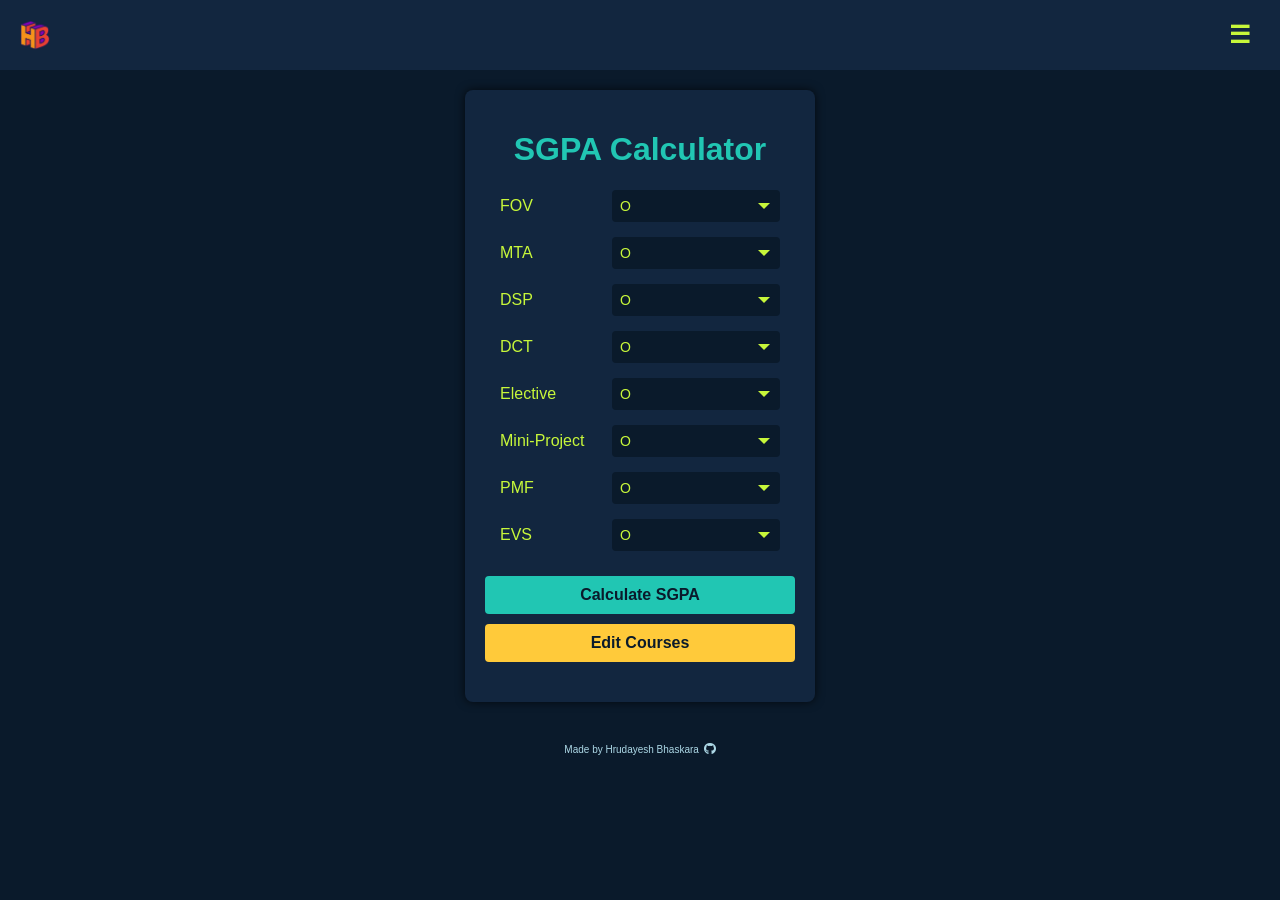
==== index.html @ 837613af "updated version control 5" ====
<!DOCTYPE html>
<html lang="en">

<head>
    <meta charset="UTF-8">
    <meta name="viewport" content="width=device-width, initial-scale=1.0">
    <title>SGPA Calculator</title>
    <link rel="stylesheet" href="https://cdnjs.cloudflare.com/ajax/libs/font-awesome/6.0.0-beta3/css/all.min.css">
    <style>
        html,
        body {
            height: 100%;
            margin: 0;
            display: flex;
            flex-direction: column;
        }

        body {
            font-family: Arial, sans-serif;
            background-color: #0a1a2b;
            /* Dark Navy Blue */
            color: #c7f73a;
            /* Lime Green */
            padding: 5px;
            display: flex;
            flex-direction: column;
        }

        .header {
            position: fixed;
            top: 0;
            left: 0;
            right: 0;
            background-color: #12263f;
            /* Dark Navy Blue */
            color: #c7f73a;
            display: flex;
            justify-content: space-between;
            align-items: center;
            padding: 10px 20px;
            z-index: 1000;
            /* Ensure it stays on top */
        }

        .header .logo {
            display: flex;
            font-weight: bold;
            font-size: 24px;
        }

        .header .menu-btn {
            font-size: 24px;
            cursor: pointer;
            background: transparent;
            border: none;
            color: #c7f73a;
            width: 40px;
            /* Reduced width */
            height: 40px;
            /* Fixed height */
            display: flex;
            align-items: center;
            justify-content: center;
            padding-bottom: 20px;
        }

        .menu {
            position: fixed;
            top: 65px;
            /* Adjusted to appear below the header and ensure button visibility */
            right: 0;
            width: 170px;
            /* Slightly reduced width */
            background-color: #12263f;
            /* Same as header */
            color: #c7f73a;
            display: none;
            flex-direction: column;
            padding: 20px;
            /* Reduced padding */
            z-index: 1000;
            /* box-shadow: -2px 0 10px rgba(0, 0, 0, 0.7); /* Shadow to create a separation effect */
            border-radius: 4px;
            /* Rounded corners */
        }

        .menu a {
            text-decoration: none;
            color: #c7f73a;
            padding: 15px;
            /* Reduced gap between menu items */
            font-size: 16px;
            /* Adjusted font size */
        }

        .menu.active {
            display: flex;
            right: 0;
            /* Align to right edge */
        }

        .container {
            max-width: 100%;
            /* Ensure this is consistent 600px */
            margin: 85px auto 20px;
            background-color: #12263f;
            padding: 20px;
            box-shadow: 0 0 10px rgba(0, 0, 0, 0.7);
            border-radius: 8px;
            /* Add a fixed width if needed */
            width: 350px;
            /* 100% */
            box-sizing: border-box;
        }


        h1 {
            text-align: center;
            color: #21c6b3;
            /* Teal */
        }

        h2 {
            color: #21c6b3;
            /* Match color of the main heading */
            text-align: center;
            /* Center the title */
        }

        .course-row,
        .course-edit {
            display: flex;
            justify-content: space-between;
            align-items: center;
            margin-bottom: 15px;
            padding-left: 15px;
            padding-right: 15px;
        }

        .course-row label,
        .course-edit input {
            margin-right: 10px;
            flex: 1;
            text-align: left;
        }

        select {
            width: 60%;
            /* 60% of the container width */
            padding: 10px;
            background-color: #0a1a2b;
            color: #c7f73a;
            border: none;
            /* No border */
            border-radius: 4px;
            font-size: 14px;
            appearance: none;
            /* Remove default styling for dropdown */
            background-image: url("data:image/svg+xml,%3Csvg xmlns='http://www.w3.org/2000/svg' viewBox='0 0 10 5'%3E%3Cpath fill='%23c7f73a' d='M0 0l5 5 5-5z'/%3E%3C/svg%3E");
            background-repeat: no-repeat;
            background-position: calc(100% - 15px) center;
            /* Adjust arrow position */
            background-size: 12px;
        }

        button {
            width: 100%;
            padding: 10px;
            background-color: #21c6b3;
            color: #0a1a2b;
            border: none;
            border-radius: 4px;
            cursor: pointer;
            font-size: 16px;
            font-weight: bold;
            margin-top: 10px;
        }

        button:hover {
            background-color: #1daaa1;
        }

        .result {
            text-align: center;
            margin-top: 20px;
            font-size: 1.5em;
            color: #21c6b3;
        }

        footer {
            background-color: transparent;
            /* No background color */
            color: lightblue;
            /* Light blue text color */
            text-align: center;
            padding: 20px;
            font-size: 10px;
            padding-bottom: 20px;
        }

        footer a {
            margin-left: 2px;
            /* Space between text and the icon */
            font-size: 12px;
            /* Size of the GitHub icon */
            color: lightblue;
        }

        footer a:hover {
            color: #21c6b3;
            /* Change icon color on hover */
        }

        .edit-container {
            display: none;
            margin-top: 20px;
        }

        .edit-btn {
            background-color: #ffca3a;
            color: #0a1a2b;
        }

        .arrow-btn {
            cursor: pointer;
            color: black;
            background-color: limegreen;
            margin-right: 10px;
            border: none;
            border-radius: 4px;
            /* Smooth curve */
            width: 24px;
            /* Reduced size */
            height: 24px;
            /* Reduced size */
            display: flex;
            justify-content: center;
            align-items: center;
        }

        .delete-btn {
            background-color: rgb(179, 10, 10);
            border: none;
            border-radius: 8px;
            /* Smooth curved square */
            padding: 5px;
            cursor: pointer;
            display: flex;
            justify-content: center;
            align-items: center;
            width: 30px;
            height: 30px;
        }

        .delete-btn img {
            width: 18px;
            height: 18px;
        }

        .course-edit input[type="text"],
        .course-edit input[type="number"] {
            padding: 8px;
            border-radius: 4px;
            background-color: #0a1a2b;
            color: #c7f73a;
            margin-right: 10px;
            flex: 1;
            max-width: 130px;
            /* Adjusted width */
            /* border: 1px solid #c7f73a; */
            border: none;
            /* Border to highlight input */
        }

        select {
            width: 60%;
            /* Adjusted width of the grade dropdown */
            padding: 8px;
            background-color: #0a1a2b;
            color: #c7f73a;
            border: none;
            border-radius: 4px;
            font-size: 14px;
            appearance: none;
            background-image: url("data:image/svg+xml,%3Csvg xmlns='http://www.w3.org/2000/svg' viewBox='0 0 10 5'%3E%3Cpath fill='%23c7f73a' d='M0 0l5 5 5-5z'/%3E%3C/svg%3E");
            background-repeat: no-repeat;
            background-position: calc(100% - 10px) center;
            /* Adjusted drop down arrow position */
            background-size: 12px;
        }

        /* Remove arrows for number input fields */
        input[type=number]::-webkit-outer-spin-button,
        input[type=number]::-webkit-inner-spin-button {
            -webkit-appearance: none;
            margin: 0;
        }

        input[type=number] {
            -moz-appearance: textfield;
            /* Firefox */
        }
    </style>
</head>

<body>

    <div class="header">
        <!-- <div class="logo">HB</div> -->
        <div class="logo">
            <img src="logo.png" alt="Logo" style="width: 30px; height: 30px;">
        </div>
        <button class="menu-btn" onclick="toggleMenu()">☰</button>
    </div>

    <div class="menu" id="menu">
        <a href="index.html">SGPA Calculator</a>
        <a href="page1.html">CGPA Calculator</a>
    </div>

    <div class="container">
        <h1>SGPA Calculator</h1>

        <form id="gpaForm">
            <div id="courseList">
                <!-- Courses will be dynamically added here -->
            </div>

            <button type="button" onclick="calculateGPA()">Calculate SGPA</button>
            <button type="button" class="edit-btn" onclick="toggleEdit()">Edit Courses</button>

            <div class="result" id="result"></div>
        </form>

        <div class="edit-container" id="editContainer">
            <h2>Edit Courses and Credits</h2>
            <div id="editCourseList">
                <!-- Editable courses will be dynamically added here -->
            </div>
            <button type="button" class="edit-btn" onclick="addCourse()">Add Course</button>
            <button type="button" class="edit-btn" onclick="saveChanges()">Save Changes</button>
        </div>
    </div>

    <!-- Footer -->
    <footer>
        Made by Hrudayesh Bhaskara
        <a href="https://github.com/HrudayeshB/GPA_Calculator" target="_blank"
            style="color: lightblue; text-decoration: none;">
            <i class="fab fa-github"></i>
        </a>
    </footer>

    <script>
        
        const grade = {
    "O": 10,
    "A+": 9,
    "A": 8,
    "B+": 7,
    "B": 6,
    "C": 5,
    "P": 4,
    "F": 0
};

const CURRENT_VERSION = "1.1"; // Increment this when releasing new updates

const defaultCourses = ["FOV", "MTA", "DSP", "DCT", "Elective", "Mini-Project", "PMF", "EVS"];

const defaultCredits = {
    "FOV": 3, 
    "MTA": 4, 
    "DSP": 3, 
    "DCT": 4, 
    "Elective": 3,
    "Mini-Project": 2, 
    "PMF": 2, 
    "EVS": 1
};


let courseCreds = {
    "FOV": 3,
    "MTA": 4,
    "DSP": 3,
    "DCT": 4,
    "Elective": 3,
    "Mini-Project": 2,
    "PMF": 2,
    "EVS": 1
};

let courses = Object.keys(courseCreds);

let tempEditableCourses = [...courses];  // Temporary list for editing
let tempEditableCourseCreds = { ...courseCreds }; // Temporary credits for editing

function renderCourses() {
    const courseList = document.getElementById('courseList');
    courseList.innerHTML = '';
    courses.forEach((course) => {
        const courseDiv = document.createElement('div');
        courseDiv.classList.add('course-row');
        courseDiv.innerHTML = `
            <label for="${course}">${course}</label>
            <select id="${course}">
                <option value="O">O</option>
                <option value="A+">A+</option>
                <option value="A">A</option>
                <option value="B+">B+</option>
                <option value="B">B</option>
                <option value="C">C</option>
                <option value="P">P</option>
                <option value="F">F</option>
            </select>
        `;
        courseList.appendChild(courseDiv);
    });
}

function renderEditableCourses() {
    const editCourseList = document.getElementById('editCourseList');
    editCourseList.innerHTML = '';
    tempEditableCourses.forEach((course, index) => {
        const editDiv = document.createElement('div');
        editDiv.classList.add('course-edit');
        editDiv.innerHTML = `
            <button type="button" class="arrow-btn" onclick="moveUp(${index})">⬆</button>
            <input type="text" id="editName-${index}" value="${course}" placeholder="Course Name" onchange="updateEditableCourse(${index})">
            <input type="number" id="editCredits-${index}" placeholder="Creds" value="${tempEditableCourseCreds[course] || ''}" min="1" max="10" onchange="updateEditableCourse(${index})">
            <button type="button" class="delete-btn" onclick="removeEditableCourse(${index})">
                <img src="https://img.icons8.com/ios-glyphs/30/ffffff/trash.png" alt="Delete">
            </button>
        `;
        editCourseList.appendChild(editDiv);
    });
}

function calculateGPA() {
    let studentCreds = 0;
    let totalCreds = 0; // Total credits should be calculated dynamically

    courses.forEach((course) => {
        const selectedGrade = document.getElementById(course)?.value;
        if (selectedGrade && courseCreds[course]) { // Check for valid grade and credits
            studentCreds += grade[selectedGrade] * courseCreds[course];
            totalCreds += courseCreds[course]; // Sum total credits dynamically
        }
    });

    // Calculate GPA only if totalCreds is greater than 0
    const gpa = totalCreds > 0 ? (studentCreds / totalCreds) : 0;
    document.getElementById('result').innerText = `GPA: ${gpa.toFixed(2)}`;
}

function toggleEdit() {
    const editContainer = document.getElementById('editContainer');
    if (editContainer.style.display === 'none' || !editContainer.style.display) {
        editContainer.style.display = 'block';
        renderEditableCourses();
    } else {
        editContainer.style.display = 'none';
    }
}

function addCourse() {
    tempEditableCourses.push("");
    tempEditableCourseCreds[""] = 0;  // Initialize with empty name and zero credits
    renderEditableCourses();
}

function updateEditableCourse(index) {
    const newName = document.getElementById(`editName-${index}`).value.trim();
    const newCredits = parseInt(document.getElementById(`editCredits-${index}`).value) || 0;
    if (newName) {
        tempEditableCourses[index] = newName;
        tempEditableCourseCreds[newName] = newCredits;
    }
}

function removeEditableCourse(index) {
    const course = tempEditableCourses[index];
    delete tempEditableCourseCreds[course];
    tempEditableCourses.splice(index, 1);
    renderEditableCourses();
}

// function moveUp(index) {
//     if (index > 0) {
//         [tempEditableCourses[index], tempEditableCourses[index - 1]] = [tempEditableCourses[index - 1], tempEditableCourses[index]];
//         [tempEditableCourseCreds[tempEditableCourses[index]], tempEditableCourseCreds[tempEditableCourses[index - 1]]] =
//             [tempEditableCourseCreds[tempEditableCourses[index - 1]], tempEditableCourseCreds[tempEditableCourses[index]]];
//         renderEditableCourses();
//     }
// }

function moveUp(index) {
    if (index > 0) {
        // Swap both course names and credits together
        let tempCourse = tempEditableCourses[index];
        let tempCredits = tempEditableCourseCreds[tempCourse];

        tempEditableCourses[index] = tempEditableCourses[index - 1];
        tempEditableCourses[index - 1] = tempCourse;

        tempEditableCourseCreds[tempCourse] = tempEditableCourseCreds[tempEditableCourses[index]];
        tempEditableCourseCreds[tempEditableCourses[index]] = tempCredits;

        // Re-render the list
        renderEditableCourses();
    }
}


function saveChanges() {
    // Update the courses and courseCreds objects from the temporary lists
    const updatedCourses = tempEditableCourses.filter(course => course.trim() !== "");
    const updatedCourseCreds = {};

    tempEditableCourses.forEach(course => {
        if (course.trim() !== "") {
            updatedCourseCreds[course] = tempEditableCourseCreds[course];
        }
    });

    // Update the global courses and courseCreds variables
    courses = updatedCourses;
    courseCreds = updatedCourseCreds;

    // Save updated data to localStorage
    localStorage.setItem('courses', JSON.stringify(courses));
    localStorage.setItem('courseCreds', JSON.stringify(courseCreds));

    // Re-render courses and editable courses
    renderCourses();
    renderEditableCourses();
    toggleEdit(); // Close the edit section after saving
}

// function loadSavedData() {
//     const savedCourses = JSON.parse(localStorage.getItem('courses'));
//     const savedCourseCreds = JSON.parse(localStorage.getItem('courseCreds'));

//     if (savedCourses && savedCourseCreds) {
//         courses = savedCourses;
//         courseCreds = savedCourseCreds;
//     }
//     // Initialize temporary lists with saved data
//     tempEditableCourses = [...courses];
//     tempEditableCourseCreds = { ...courseCreds };
// }

function loadSavedData() {
    const savedVersion = localStorage.getItem('courses_version');
    const savedCourses = JSON.parse(localStorage.getItem('courses'));
    const savedCourseCreds = JSON.parse(localStorage.getItem('courseCreds'));

    if (savedVersion !== CURRENT_VERSION) {
        // Only update courses if the version is outdated
        localStorage.setItem('courses', JSON.stringify(defaultCourses));
        localStorage.setItem('courseCreds', JSON.stringify(defaultCredits));
        localStorage.setItem('courses_version', CURRENT_VERSION);
        
        courses = defaultCourses;
        courseCreds = defaultCredits;
    } else {
        // Load user's saved courses if the version is up-to-date
        courses = savedCourses || defaultCourses;
        courseCreds = savedCourseCreds || defaultCredits;
    }

    // Initialize temporary lists with saved or default data
    tempEditableCourses = [...courses];
    tempEditableCourseCreds = { ...courseCreds };
}


function toggleMenu() {
    const menu = document.getElementById('menu');
    menu.classList.toggle('active');
}

window.onload = function () {
    loadSavedData();
    renderCourses();
};
    </script>
</body>

</html>
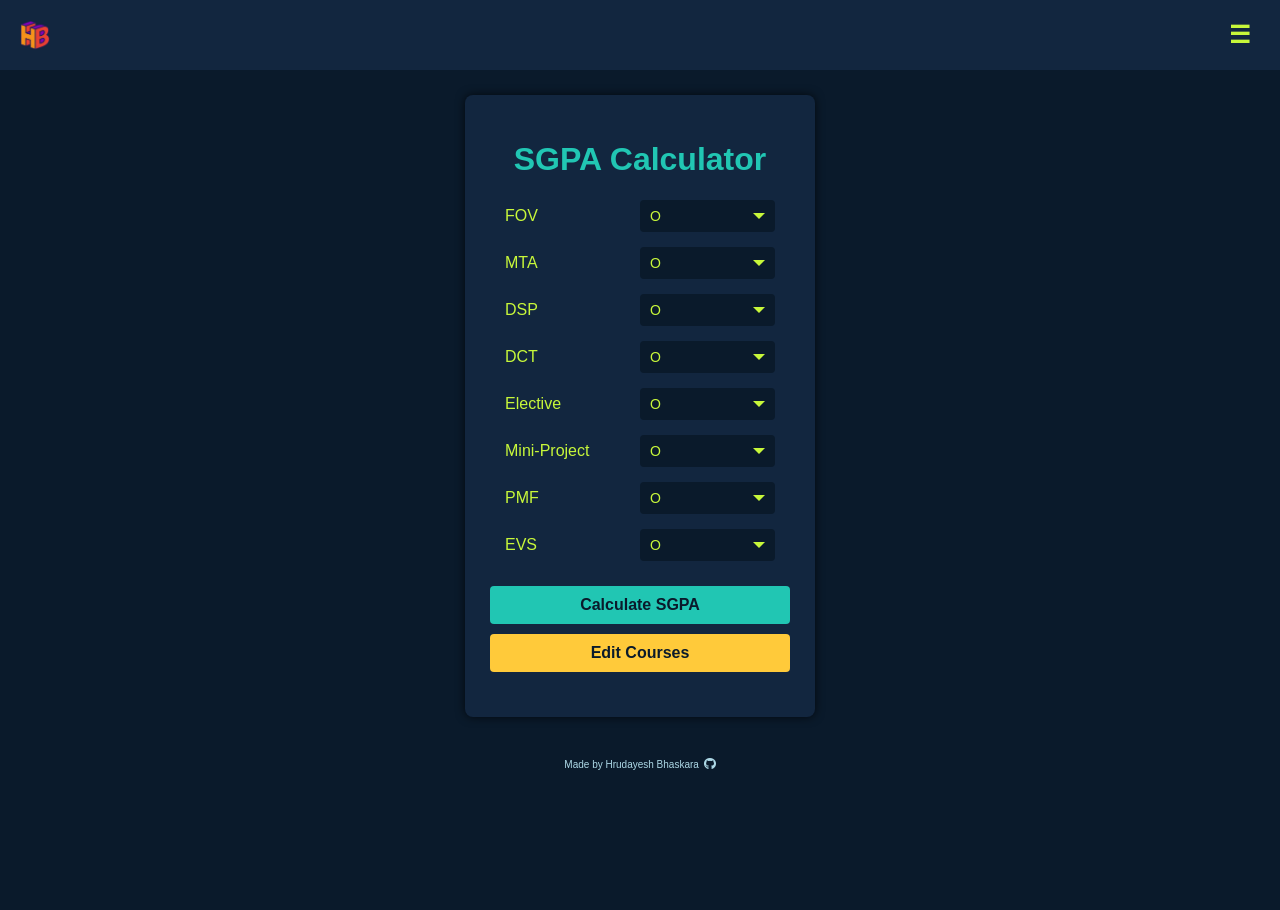
==== commit a789765e: "Added semesters and branches, Version 2.0" ====
--- a/index.html
+++ b/index.html
@@ -6,305 +6,11 @@
     <meta name="viewport" content="width=device-width, initial-scale=1.0">
     <title>SGPA Calculator</title>
     <link rel="stylesheet" href="https://cdnjs.cloudflare.com/ajax/libs/font-awesome/6.0.0-beta3/css/all.min.css">
-    <style>
-        html,
-        body {
-            height: 100%;
-            margin: 0;
-            display: flex;
-            flex-direction: column;
-        }
-
-        body {
-            font-family: Arial, sans-serif;
-            background-color: #0a1a2b;
-            /* Dark Navy Blue */
-            color: #c7f73a;
-            /* Lime Green */
-            padding: 5px;
-            display: flex;
-            flex-direction: column;
-        }
-
-        .header {
-            position: fixed;
-            top: 0;
-            left: 0;
-            right: 0;
-            background-color: #12263f;
-            /* Dark Navy Blue */
-            color: #c7f73a;
-            display: flex;
-            justify-content: space-between;
-            align-items: center;
-            padding: 10px 20px;
-            z-index: 1000;
-            /* Ensure it stays on top */
-        }
-
-        .header .logo {
-            display: flex;
-            font-weight: bold;
-            font-size: 24px;
-        }
-
-        .header .menu-btn {
-            font-size: 24px;
-            cursor: pointer;
-            background: transparent;
-            border: none;
-            color: #c7f73a;
-            width: 40px;
-            /* Reduced width */
-            height: 40px;
-            /* Fixed height */
-            display: flex;
-            align-items: center;
-            justify-content: center;
-            padding-bottom: 20px;
-        }
-
-        .menu {
-            position: fixed;
-            top: 65px;
-            /* Adjusted to appear below the header and ensure button visibility */
-            right: 0;
-            width: 170px;
-            /* Slightly reduced width */
-            background-color: #12263f;
-            /* Same as header */
-            color: #c7f73a;
-            display: none;
-            flex-direction: column;
-            padding: 20px;
-            /* Reduced padding */
-            z-index: 1000;
-            /* box-shadow: -2px 0 10px rgba(0, 0, 0, 0.7); /* Shadow to create a separation effect */
-            border-radius: 4px;
-            /* Rounded corners */
-        }
-
-        .menu a {
-            text-decoration: none;
-            color: #c7f73a;
-            padding: 15px;
-            /* Reduced gap between menu items */
-            font-size: 16px;
-            /* Adjusted font size */
-        }
-
-        .menu.active {
-            display: flex;
-            right: 0;
-            /* Align to right edge */
-        }
-
-        .container {
-            max-width: 100%;
-            /* Ensure this is consistent 600px */
-            margin: 85px auto 20px;
-            background-color: #12263f;
-            padding: 20px;
-            box-shadow: 0 0 10px rgba(0, 0, 0, 0.7);
-            border-radius: 8px;
-            /* Add a fixed width if needed */
-            width: 350px;
-            /* 100% */
-            box-sizing: border-box;
-        }
-
-
-        h1 {
-            text-align: center;
-            color: #21c6b3;
-            /* Teal */
-        }
-
-        h2 {
-            color: #21c6b3;
-            /* Match color of the main heading */
-            text-align: center;
-            /* Center the title */
-        }
-
-        .course-row,
-        .course-edit {
-            display: flex;
-            justify-content: space-between;
-            align-items: center;
-            margin-bottom: 15px;
-            padding-left: 15px;
-            padding-right: 15px;
-        }
-
-        .course-row label,
-        .course-edit input {
-            margin-right: 10px;
-            flex: 1;
-            text-align: left;
-        }
-
-        select {
-            width: 60%;
-            /* 60% of the container width */
-            padding: 10px;
-            background-color: #0a1a2b;
-            color: #c7f73a;
-            border: none;
-            /* No border */
-            border-radius: 4px;
-            font-size: 14px;
-            appearance: none;
-            /* Remove default styling for dropdown */
-            background-image: url("data:image/svg+xml,%3Csvg xmlns='http://www.w3.org/2000/svg' viewBox='0 0 10 5'%3E%3Cpath fill='%23c7f73a' d='M0 0l5 5 5-5z'/%3E%3C/svg%3E");
-            background-repeat: no-repeat;
-            background-position: calc(100% - 15px) center;
-            /* Adjust arrow position */
-            background-size: 12px;
-        }
-
-        button {
-            width: 100%;
-            padding: 10px;
-            background-color: #21c6b3;
-            color: #0a1a2b;
-            border: none;
-            border-radius: 4px;
-            cursor: pointer;
-            font-size: 16px;
-            font-weight: bold;
-            margin-top: 10px;
-        }
-
-        button:hover {
-            background-color: #1daaa1;
-        }
-
-        .result {
-            text-align: center;
-            margin-top: 20px;
-            font-size: 1.5em;
-            color: #21c6b3;
-        }
-
-        footer {
-            background-color: transparent;
-            /* No background color */
-            color: lightblue;
-            /* Light blue text color */
-            text-align: center;
-            padding: 20px;
-            font-size: 10px;
-            padding-bottom: 20px;
-        }
-
-        footer a {
-            margin-left: 2px;
-            /* Space between text and the icon */
-            font-size: 12px;
-            /* Size of the GitHub icon */
-            color: lightblue;
-        }
-
-        footer a:hover {
-            color: #21c6b3;
-            /* Change icon color on hover */
-        }
-
-        .edit-container {
-            display: none;
-            margin-top: 20px;
-        }
-
-        .edit-btn {
-            background-color: #ffca3a;
-            color: #0a1a2b;
-        }
-
-        .arrow-btn {
-            cursor: pointer;
-            color: black;
-            background-color: limegreen;
-            margin-right: 10px;
-            border: none;
-            border-radius: 4px;
-            /* Smooth curve */
-            width: 24px;
-            /* Reduced size */
-            height: 24px;
-            /* Reduced size */
-            display: flex;
-            justify-content: center;
-            align-items: center;
-        }
-
-        .delete-btn {
-            background-color: rgb(179, 10, 10);
-            border: none;
-            border-radius: 8px;
-            /* Smooth curved square */
-            padding: 5px;
-            cursor: pointer;
-            display: flex;
-            justify-content: center;
-            align-items: center;
-            width: 30px;
-            height: 30px;
-        }
-
-        .delete-btn img {
-            width: 18px;
-            height: 18px;
-        }
-
-        .course-edit input[type="text"],
-        .course-edit input[type="number"] {
-            padding: 8px;
-            border-radius: 4px;
-            background-color: #0a1a2b;
-            color: #c7f73a;
-            margin-right: 10px;
-            flex: 1;
-            max-width: 130px;
-            /* Adjusted width */
-            /* border: 1px solid #c7f73a; */
-            border: none;
-            /* Border to highlight input */
-        }
-
-        select {
-            width: 60%;
-            /* Adjusted width of the grade dropdown */
-            padding: 8px;
-            background-color: #0a1a2b;
-            color: #c7f73a;
-            border: none;
-            border-radius: 4px;
-            font-size: 14px;
-            appearance: none;
-            background-image: url("data:image/svg+xml,%3Csvg xmlns='http://www.w3.org/2000/svg' viewBox='0 0 10 5'%3E%3Cpath fill='%23c7f73a' d='M0 0l5 5 5-5z'/%3E%3C/svg%3E");
-            background-repeat: no-repeat;
-            background-position: calc(100% - 10px) center;
-            /* Adjusted drop down arrow position */
-            background-size: 12px;
-        }
-
-        /* Remove arrows for number input fields */
-        input[type=number]::-webkit-outer-spin-button,
-        input[type=number]::-webkit-inner-spin-button {
-            -webkit-appearance: none;
-            margin: 0;
-        }
-
-        input[type=number] {
-            -moz-appearance: textfield;
-            /* Firefox */
-        }
-    </style>
+    <link rel="stylesheet" href="style.css">
 </head>
 
 <body>
-
+    <script src="script1.js"></script>
     <div class="header">
         <!-- <div class="logo">HB</div> -->
         <div class="logo">
@@ -326,8 +32,8 @@
                 <!-- Courses will be dynamically added here -->
             </div>
 
-            <button type="button" onclick="calculateGPA()">Calculate SGPA</button>
-            <button type="button" class="edit-btn" onclick="toggleEdit()">Edit Courses</button>
+            <button type="button" class="calc" onclick="calculateGPA()">Calculate SGPA</button>
+            <button type="button" id="editToggleBtn" class="edit-btn" onclick="toggleEdit()">Edit Courses</button>
 
             <div class="result" id="result"></div>
         </form>
@@ -339,6 +45,24 @@
             </div>
             <button type="button" class="edit-btn" onclick="addCourse()">Add Course</button>
             <button type="button" class="edit-btn" onclick="saveChanges()">Save Changes</button>
+
+            <!-- New Branches Section -->
+            <div id="branches">
+                <h3>Branches (BMSCE)</h3>
+                <button type="button" class="branch-btn" onclick="selectBranch('ECE')">ECE</button>
+                <button type="button" class="branch-btn" onclick="selectBranch('EEE')">EEE</button>
+                <button type="button" class="branch-btn" onclick="selectBranch('CSE')">CSE</button>
+                <button type="button" class="branch-btn" onclick="selectBranch('MECH')">MECH</button>
+                <button type="button" class="branch-btn" onclick="selectBranch('CIVIL')">CIVIL</button>
+            </div>
+
+            <!-- Semester Buttons Section -->
+            <div id="semesters" style="display: none;">
+                <h3>Semesters - <span id="currentBranch">None</span></h3>
+                <div id="semesterButtons">
+                    <!-- Semester buttons will be dynamically added here -->
+                </div>
+            </div>
         </div>
     </div>
 
@@ -350,242 +74,6 @@
             <i class="fab fa-github"></i>
         </a>
     </footer>
-
-    <script>
-        
-        const grade = {
-    "O": 10,
-    "A+": 9,
-    "A": 8,
-    "B+": 7,
-    "B": 6,
-    "C": 5,
-    "P": 4,
-    "F": 0
-};
-
-const CURRENT_VERSION = "1.1"; // Increment this when releasing new updates
-
-const defaultCourses = ["FOV", "MTA", "DSP", "DCT", "Elective", "Mini-Project", "PMF", "EVS"];
-
-const defaultCredits = {
-    "FOV": 3, 
-    "MTA": 4, 
-    "DSP": 3, 
-    "DCT": 4, 
-    "Elective": 3,
-    "Mini-Project": 2, 
-    "PMF": 2, 
-    "EVS": 1
-};
-
-
-let courseCreds = {
-    "FOV": 3,
-    "MTA": 4,
-    "DSP": 3,
-    "DCT": 4,
-    "Elective": 3,
-    "Mini-Project": 2,
-    "PMF": 2,
-    "EVS": 1
-};
-
-let courses = Object.keys(courseCreds);
-
-let tempEditableCourses = [...courses];  // Temporary list for editing
-let tempEditableCourseCreds = { ...courseCreds }; // Temporary credits for editing
-
-function renderCourses() {
-    const courseList = document.getElementById('courseList');
-    courseList.innerHTML = '';
-    courses.forEach((course) => {
-        const courseDiv = document.createElement('div');
-        courseDiv.classList.add('course-row');
-        courseDiv.innerHTML = `
-            <label for="${course}">${course}</label>
-            <select id="${course}">
-                <option value="O">O</option>
-                <option value="A+">A+</option>
-                <option value="A">A</option>
-                <option value="B+">B+</option>
-                <option value="B">B</option>
-                <option value="C">C</option>
-                <option value="P">P</option>
-                <option value="F">F</option>
-            </select>
-        `;
-        courseList.appendChild(courseDiv);
-    });
-}
-
-function renderEditableCourses() {
-    const editCourseList = document.getElementById('editCourseList');
-    editCourseList.innerHTML = '';
-    tempEditableCourses.forEach((course, index) => {
-        const editDiv = document.createElement('div');
-        editDiv.classList.add('course-edit');
-        editDiv.innerHTML = `
-            <button type="button" class="arrow-btn" onclick="moveUp(${index})">⬆</button>
-            <input type="text" id="editName-${index}" value="${course}" placeholder="Course Name" onchange="updateEditableCourse(${index})">
-            <input type="number" id="editCredits-${index}" placeholder="Creds" value="${tempEditableCourseCreds[course] || ''}" min="1" max="10" onchange="updateEditableCourse(${index})">
-            <button type="button" class="delete-btn" onclick="removeEditableCourse(${index})">
-                <img src="https://img.icons8.com/ios-glyphs/30/ffffff/trash.png" alt="Delete">
-            </button>
-        `;
-        editCourseList.appendChild(editDiv);
-    });
-}
-
-function calculateGPA() {
-    let studentCreds = 0;
-    let totalCreds = 0; // Total credits should be calculated dynamically
-
-    courses.forEach((course) => {
-        const selectedGrade = document.getElementById(course)?.value;
-        if (selectedGrade && courseCreds[course]) { // Check for valid grade and credits
-            studentCreds += grade[selectedGrade] * courseCreds[course];
-            totalCreds += courseCreds[course]; // Sum total credits dynamically
-        }
-    });
-
-    // Calculate GPA only if totalCreds is greater than 0
-    const gpa = totalCreds > 0 ? (studentCreds / totalCreds) : 0;
-    document.getElementById('result').innerText = `GPA: ${gpa.toFixed(2)}`;
-}
-
-function toggleEdit() {
-    const editContainer = document.getElementById('editContainer');
-    if (editContainer.style.display === 'none' || !editContainer.style.display) {
-        editContainer.style.display = 'block';
-        renderEditableCourses();
-    } else {
-        editContainer.style.display = 'none';
-    }
-}
-
-function addCourse() {
-    tempEditableCourses.push("");
-    tempEditableCourseCreds[""] = 0;  // Initialize with empty name and zero credits
-    renderEditableCourses();
-}
-
-function updateEditableCourse(index) {
-    const newName = document.getElementById(`editName-${index}`).value.trim();
-    const newCredits = parseInt(document.getElementById(`editCredits-${index}`).value) || 0;
-    if (newName) {
-        tempEditableCourses[index] = newName;
-        tempEditableCourseCreds[newName] = newCredits;
-    }
-}
-
-function removeEditableCourse(index) {
-    const course = tempEditableCourses[index];
-    delete tempEditableCourseCreds[course];
-    tempEditableCourses.splice(index, 1);
-    renderEditableCourses();
-}
-
-// function moveUp(index) {
-//     if (index > 0) {
-//         [tempEditableCourses[index], tempEditableCourses[index - 1]] = [tempEditableCourses[index - 1], tempEditableCourses[index]];
-//         [tempEditableCourseCreds[tempEditableCourses[index]], tempEditableCourseCreds[tempEditableCourses[index - 1]]] =
-//             [tempEditableCourseCreds[tempEditableCourses[index - 1]], tempEditableCourseCreds[tempEditableCourses[index]]];
-//         renderEditableCourses();
-//     }
-// }
-
-function moveUp(index) {
-    if (index > 0) {
-        // Swap both course names and credits together
-        let tempCourse = tempEditableCourses[index];
-        let tempCredits = tempEditableCourseCreds[tempCourse];
-
-        tempEditableCourses[index] = tempEditableCourses[index - 1];
-        tempEditableCourses[index - 1] = tempCourse;
-
-        tempEditableCourseCreds[tempCourse] = tempEditableCourseCreds[tempEditableCourses[index]];
-        tempEditableCourseCreds[tempEditableCourses[index]] = tempCredits;
-
-        // Re-render the list
-        renderEditableCourses();
-    }
-}
-
-
-function saveChanges() {
-    // Update the courses and courseCreds objects from the temporary lists
-    const updatedCourses = tempEditableCourses.filter(course => course.trim() !== "");
-    const updatedCourseCreds = {};
-
-    tempEditableCourses.forEach(course => {
-        if (course.trim() !== "") {
-            updatedCourseCreds[course] = tempEditableCourseCreds[course];
-        }
-    });
-
-    // Update the global courses and courseCreds variables
-    courses = updatedCourses;
-    courseCreds = updatedCourseCreds;
-
-    // Save updated data to localStorage
-    localStorage.setItem('courses', JSON.stringify(courses));
-    localStorage.setItem('courseCreds', JSON.stringify(courseCreds));
-
-    // Re-render courses and editable courses
-    renderCourses();
-    renderEditableCourses();
-    toggleEdit(); // Close the edit section after saving
-}
-
-// function loadSavedData() {
-//     const savedCourses = JSON.parse(localStorage.getItem('courses'));
-//     const savedCourseCreds = JSON.parse(localStorage.getItem('courseCreds'));
-
-//     if (savedCourses && savedCourseCreds) {
-//         courses = savedCourses;
-//         courseCreds = savedCourseCreds;
-//     }
-//     // Initialize temporary lists with saved data
-//     tempEditableCourses = [...courses];
-//     tempEditableCourseCreds = { ...courseCreds };
-// }
-
-function loadSavedData() {
-    const savedVersion = localStorage.getItem('courses_version');
-    const savedCourses = JSON.parse(localStorage.getItem('courses'));
-    const savedCourseCreds = JSON.parse(localStorage.getItem('courseCreds'));
-
-    if (savedVersion !== CURRENT_VERSION) {
-        // Only update courses if the version is outdated
-        localStorage.setItem('courses', JSON.stringify(defaultCourses));
-        localStorage.setItem('courseCreds', JSON.stringify(defaultCredits));
-        localStorage.setItem('courses_version', CURRENT_VERSION);
-        
-        courses = defaultCourses;
-        courseCreds = defaultCredits;
-    } else {
-        // Load user's saved courses if the version is up-to-date
-        courses = savedCourses || defaultCourses;
-        courseCreds = savedCourseCreds || defaultCredits;
-    }
-
-    // Initialize temporary lists with saved or default data
-    tempEditableCourses = [...courses];
-    tempEditableCourseCreds = { ...courseCreds };
-}
-
-
-function toggleMenu() {
-    const menu = document.getElementById('menu');
-    menu.classList.toggle('active');
-}
-
-window.onload = function () {
-    loadSavedData();
-    renderCourses();
-};
-    </script>
 </body>
 
-</html>+</html>
--- a/style.css
+++ b/style.css
@@ -0,0 +1,485 @@
+html,
+body {
+    height: 100%;
+    margin: 0;
+    display: flex;
+    flex-direction: column;
+    font-family: Arial, sans-serif;
+    background-color: #0a1a2b;
+    color: #c7f73a;
+    padding: 5px;
+}
+
+.header {
+    position: fixed;
+    top: 0;
+    left: 0;
+    right: 0;
+    background-color: #12263f;
+    color: #c7f73a;
+    display: flex;
+    justify-content: space-between;
+    align-items: center;
+    padding: 10px 20px;
+    z-index: 1000;
+}
+
+.header .logo {
+    font-weight: bold;
+    font-size: 24px;
+    display: flex;
+}
+
+.header .menu-btn {
+    font-size: 24px;
+    cursor: pointer;
+    background: transparent;
+    border: none;
+    color: #c7f73a;
+    width: 40px;
+    height: 40px;
+    display: flex;
+    align-items: center;
+    justify-content: center;
+    padding-bottom: 20px;
+    transition: color 0.2s ease;
+}
+
+.menu {
+    position: fixed;
+    top: 65px;
+    right: 0;
+    width: 170px;
+    background-color: #12263f;
+    color: #c7f73a;
+    display: none;
+    flex-direction: column;
+    padding: 20px;
+    border-radius: 4px;
+    z-index: 1000;
+}
+
+.menu.active {
+    display: flex;
+}
+
+.menu a {
+    text-decoration: none;
+    color: #c7f73a;
+    padding: 15px;
+    font-size: 16px;
+    transition: color 0.2s ease;
+}
+
+.menu a:hover {
+    color: #ffca3a;
+}
+
+.container {
+    max-width: 100%;
+    margin: 85px auto 20px;
+    background-color: #12263f;
+    padding: 20px;
+    width: 350px;
+    box-shadow: 0 0 10px rgba(0, 0, 0, 0.7);
+    border-radius: 8px;
+    box-sizing: border-box;
+}
+
+h1,
+h2 {
+    text-align: center;
+    color: #21c6b3;
+    font-weight: bold;
+}
+
+.course-row,
+.course-edit {
+    display: flex;
+    justify-content: space-between;
+    align-items: center;
+    margin-bottom: 15px;
+    padding: 0 15px;
+}
+
+.course-row label,
+.course-edit input {
+    margin-right: 10px;
+    flex: 1;
+    text-align: left;
+}
+
+select {
+    width: 50%;
+    padding: 8px 10px;
+    background-color: #0a1a2b;
+    color: #c7f73a;
+    border: none;
+    border-radius: 4px;
+    font-size: 14px;
+    appearance: none;
+    background-image: url("data:image/svg+xml,%3Csvg xmlns='http://www.w3.org/2000/svg' viewBox='0 0 10 5'%3E%3Cpath fill='%23c7f73a' d='M0 0l5 5 5-5z'/%3E%3C/svg%3E");
+    background-repeat: no-repeat;
+    background-position: calc(100% - 10px) center;
+    background-size: 12px;
+    transition: background-color 0.2s ease;
+}
+
+button {
+    width: 100%;
+    padding: 10px;
+    background-color: #21c6b3;
+    color: #0a1a2b;
+    border: none;
+    border-radius: 4px;
+    cursor: pointer;
+    font-size: 16px;
+    font-weight: bold;
+    margin-top: 10px;
+    transition: background-color 0.2s ease;
+}
+
+button:hover {
+    background-color: #1daaa1;
+}
+
+.edit-btn {
+    background-color: #ffca3a;
+    color: #0a1a2b;
+    transition: background-color 0.2s ease;
+}
+
+.arrow-btn {
+    cursor: pointer;
+    color: black;
+    background-color: limegreen;
+    margin-right: 10px;
+    border: none;
+    border-radius: 4px;
+    width: 24px;
+    height: 24px;
+    display: flex;
+    justify-content: center;
+    align-items: center;
+    transition: background-color 0.2s ease;
+}
+
+.delete-btn {
+    background-color: rgb(179, 10, 10);
+    border: none;
+    border-radius: 8px;
+    padding: 5px;
+    cursor: pointer;
+    display: flex;
+    justify-content: center;
+    align-items: center;
+    width: 30px;
+    height: 30px;
+    transition: background-color 0.2s ease;
+}
+
+.delete-btn img {
+    width: 18px;
+    height: 18px;
+}
+
+.course-edit input[type="text"],
+.course-edit input[type="number"] {
+    padding: 8px;
+    border-radius: 4px;
+    background-color: #0a1a2b;
+    color: #c7f73a;
+    margin-right: 10px;
+    flex: 1;
+    max-width: 130px;
+    border: none;
+    transition: background-color 0.2s ease;
+}
+
+input[type=number]::-webkit-outer-spin-button,
+input[type=number]::-webkit-inner-spin-button {
+    -webkit-appearance: none;
+    margin: 0;
+}
+
+input[type=number] {
+    -moz-appearance: textfield;
+}
+
+#branches h3,
+#semesters h3 {
+    font-size: 20px;
+    text-align: center;
+    margin-bottom: 10px;
+}
+
+.branch-btn,
+.semester-btn {
+    background-color: #21c6b3;
+    color: #0a1a2b;
+    border: none;
+    border-radius: 4px;
+    padding: 10px 20px;
+    margin: 5px;
+    font-size: 14px;
+    font-weight: bold;
+    cursor: pointer;
+    transition: background-color 0.2s ease;
+}
+
+.branch-btn:hover,
+.semester-btn:hover {
+    background-color: #ffca3a;
+    color: #0a1a2b;
+}
+
+.result {
+    text-align: center;
+    margin-top: 20px;
+    font-size: 1.5em;
+    color: #21c6b3;
+}
+
+footer {
+    background-color: transparent;
+    color: lightblue;
+    text-align: center;
+    padding: 20px 0;
+    font-size: 10px;
+}
+
+footer a {
+    margin-left: 2px;
+    font-size: 12px;
+    color: lightblue;
+    transition: color 0.2s ease;
+}
+
+footer a:hover {
+    color: #21c6b3;
+}
+
+.edit-container {
+    display: none;
+    margin-top: 20px;
+}
+
+
+
+/* Page 1 */
+
+html,
+body {
+    height: 100%;
+    margin: 0;
+    display: flex;
+    flex-direction: column;
+}
+
+body {
+    font-family: Arial, sans-serif;
+    background-color: #0a1a2b;
+    /* Dark Navy Blue */
+    color: #c7f73a;
+    /* Lime Green */
+    padding: 5px;
+    margin: 0;
+}
+
+.header {
+    position: fixed;
+    top: 0;
+    left: 0;
+    right: 0;
+    background-color: #12263f;
+    /* Dark Navy Blue */
+    color: #c7f73a;
+    display: flex;
+    justify-content: space-between;
+    align-items: center;
+    padding: 10px 20px;
+    z-index: 1000;
+    /* Ensure it stays on top */
+}
+
+.header .logo {
+    display: flex;
+    font-weight: bold;
+    font-size: 24px;
+}
+
+.header .menu-btn {
+    font-size: 24px;
+    cursor: pointer;
+    background: transparent;
+    border: none;
+    color: #c7f73a;
+    width: 40px;
+    /* Reduced width */
+    height: 40px;
+    /* Fixed height */
+    display: flex;
+    align-items: center;
+    justify-content: center;
+    padding-bottom: 20px;
+}
+
+.menu {
+    position: fixed;
+    top: 65px;
+    /* Adjusted to appear below the header and ensure button visibility */
+    right: 0;
+    width: 170px;
+    /* Slightly reduced width */
+    background-color: #12263f;
+    /* Same as header */
+    color: #c7f73a;
+    display: none;
+    flex-direction: column;
+    padding: 20px;
+    /* Reduced padding */
+    z-index: 1000;
+    /*box-shadow: -2px 0 10px rgba(0, 0, 0, 0.7); /* Shadow to create a separation effect */
+    border-radius: 4px;
+    /* Rounded corners */
+}
+
+.menu a {
+    text-decoration: none;
+    color: #c7f73a;
+    padding: 15px;
+    /* Reduced gap between menu items */
+    font-size: 16px;
+    /* Adjusted font size */
+}
+
+.menu.active {
+    display: flex;
+    right: 0;
+    /* Align to right edge */
+}
+
+.container {
+    max-width: 100%;
+    /* Full width to fit mobile screens */
+    width: 350px;
+    /* Fixed width for mobile compatibility */
+    margin: 85px auto 20px;
+    /* Adjust margin to avoid overlap with header */
+    background-color: #12263f;
+    padding: 25px;
+    box-shadow: 0 0 10px rgba(0, 0, 0, 0.7);
+    border-radius: 8px;
+    box-sizing: border-box;
+    /* Include padding and border in element's total width and height */
+}
+
+h1 {
+    text-align: center;
+    color: #21c6b3;
+    /* Teal */
+}
+
+.semester-row {
+    display: flex;
+    justify-content: space-between;
+    align-items: center;
+    margin-bottom: 15px;
+    padding-left: 10px;
+    padding-right: 10px;
+}
+
+.semester-row label {
+    flex: 1;
+    text-align: left;
+    margin-right: 10px;
+    /* Increased gap between label and text box */
+}
+
+.semester-row input {
+    padding: 8px;
+    border-radius: 4px;
+    background-color: #0a1a2b;
+    color: #c7f73a;
+    border: 1px solid #c7f73a;
+    /* Border to highlight input */
+    box-sizing: border-box;
+    /* Ensure padding is included within width */
+}
+
+.semester-row input.sgpabox {
+    width: 100px;
+    /* Reduced length for SGPA */
+    margin-right: 10px;
+    /* Padding between SGPA and Credits box */
+    border: none;
+    text-align: center;
+}
+
+.semester-row input.creditsbox {
+    width: 100px;
+    /* Same length for Total Credits */
+    border: none;
+    text-align: center;
+}
+
+.save-btn {
+    background-color: #ffca3a;
+    color: #0a1a2b;
+}
+
+button {
+    width: 100%;
+    padding: 10px;
+    background-color: #21c6b3;
+    color: #0a1a2b;
+    border: none;
+    border-radius: 4px;
+    cursor: pointer;
+    font-size: 16px;
+    font-weight: bold;
+    margin-top: 10px;
+}
+
+button:hover {
+    background-color: #1daaa1;
+}
+
+.result {
+    text-align: center;
+    margin-top: 20px;
+    font-size: 1.5em;
+    color: #21c6b3;
+}
+
+footer {
+    background-color: transparent;
+    /* No background color */
+    color: lightblue;
+    /* Light blue text color */
+    text-align: center;
+    padding: 20px;
+    font-size: 10px;
+}
+
+footer a {
+    margin-left: 2px; /* Space between text and the icon */
+    font-size: 12px; /* Size of the GitHub icon */
+    color: lightblue;
+}
+
+footer a:hover {
+    color: #21c6b3; /* Change icon color on hover */
+}
+
+/* Remove arrows for number input fields */
+input[type=number]::-webkit-outer-spin-button,
+input[type=number]::-webkit-inner-spin-button {
+    -webkit-appearance: none;
+    margin: 0;
+}
+
+input[type=number] {
+    -moz-appearance: textfield;
+    /* Firefox */
+}
